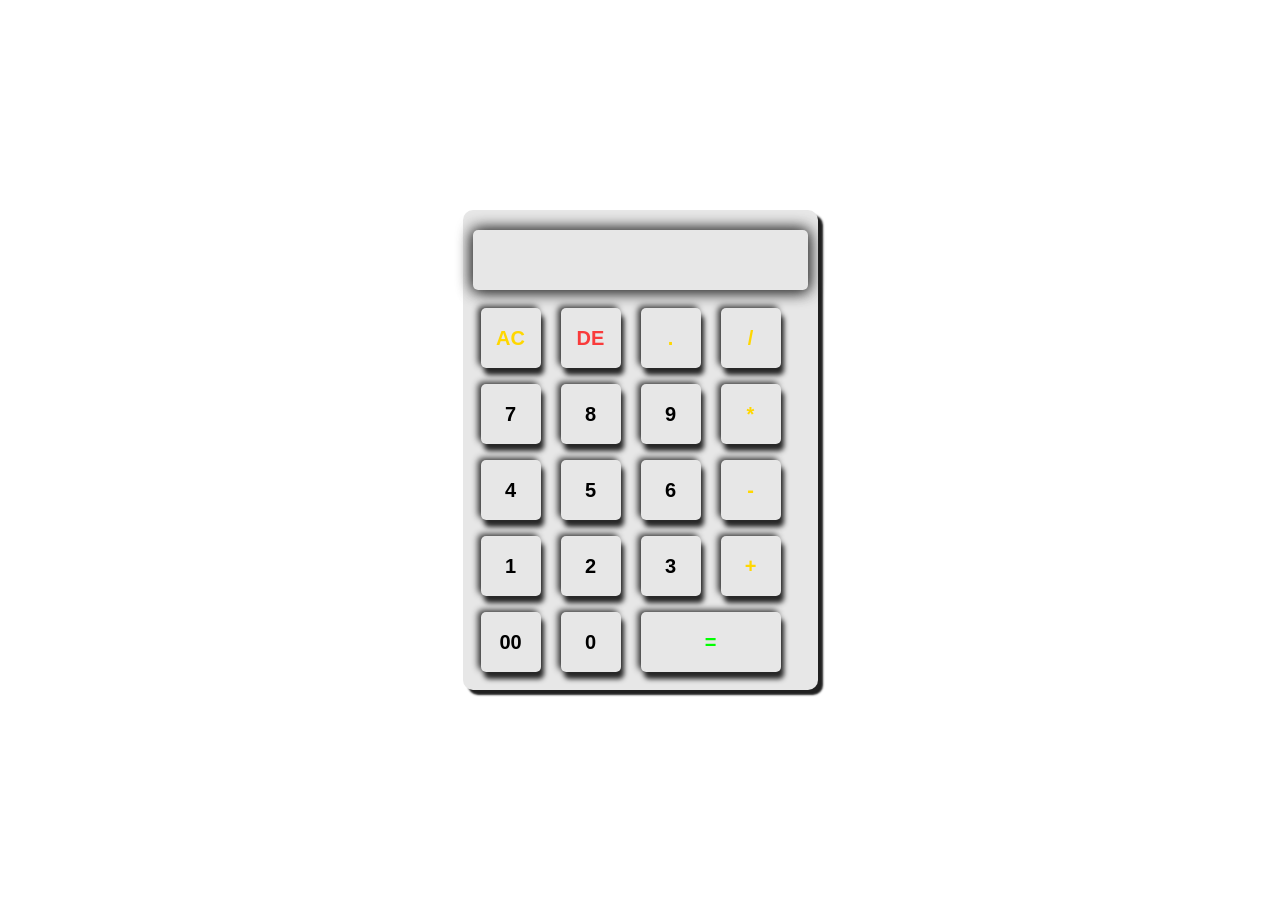
==== index.html @ 513fc5a5 "changed file names" ====
<!DOCTYPE html>
<html lang="en">
  <head>
    <meta charset="UTF-8" />
    <meta name="viewport" content="width=device-width, initial-scale=1.0" />
    <meta name="author" content="Orisunmibare Muiz Olamilekan AKA ORIS " />
    <meta
      name="description"
      content="A Simple Design of a Basic Calculator Using html, CSS and JavaScript"
    />
    <link rel="stylesheet" href="calc.css" />
    <title>Calculator App 2</title>
  </head>
  <body>

    <main class="Calculator">

      <form>

        <input type="text" class="display"/>

        <div>
            <input type="button" value="AC" class="btn-clear">
            <input type="button" value="DE" class="btn-slice">
            <input type="button" value="." class="btn btn-yellow">
            <input type="button" value="/" class="btn btn-yellow">
        </div>

        <div>
            <input type="button" value="7" class="btn">
            <input type="button" value="8" class="btn">
            <input type="button" value="9" class="btn">
            <input type="button" value="*" class="btn btn-yellow">
        </div>

        <div>
            <input type="button" value="4" class="btn">
            <input type="button" value="5" class="btn">
            <input type="button" value="6" class="btn">
            <input type="button" value="-" class="btn btn-yellow">
        </div>

        <div>
            <input type="button" value="1" class="btn">
            <input type="button" value="2" class="btn">
            <input type="button" value="3" class="btn">
            <input type="button" value="+" class="btn btn-yellow">
        </div>

        <div>
            <input type="button" value="00"class="btn">
            <input type="button" value="0" class="btn">
            <input type="button" value="=" class="btn-equal">
        </div>

      </form>

    </main>

    <script src="calc.js"></script>
  </body>
</html>
---- calc.css ----
* {
    margin: 0px;
    padding: 0px;
    font: Century;
    box-sizing: border-box;
}

body {
    height: 100vh;
    width: 100%;
    display: flex;
    justify-content: center;
    align-items: center;
}

.Calculator {
    background-color: rgb(231, 231, 231);
    border: none;
    border-radius: 10px;
    display: flex;
    flex-direction: column;
    padding: 10px;
    box-shadow: 5px 5px 2px #202020;
}

main form input {
    border: none;
    height: 60px;
    width: 60px;
    border-radius: 5px;
    margin: 8px;
    box-shadow: -3px -2px 6px  rgb(48, 48, 48), 3px 7px 5px rgb(39, 39, 39);
    background-color: transparent;
    color: black;
    font-weight: bolder;
    font-size: 20px;
    cursor: pointer;
}

main form .display {
    width: 100%;
    margin:  10px 0px;
    box-shadow: -1px -1px 15px rgb(63, 63, 63), 1px 2px 15px rgb(43, 43, 43);
    text-align: right;
    pointer-events: none;
    font-size: x-large;
    padding: 10px;
}

.btn-equal {
    color: rgb(0, 255, 0);
    font-size: 20px;
    width: 140px;
}

.btn-yellow {
    color: gold;
    font-size: 20px;
}

.btn-clear {
    color: gold;
}
.btn-slice {
    color: rgba(255, 0, 0, 0.747);
}
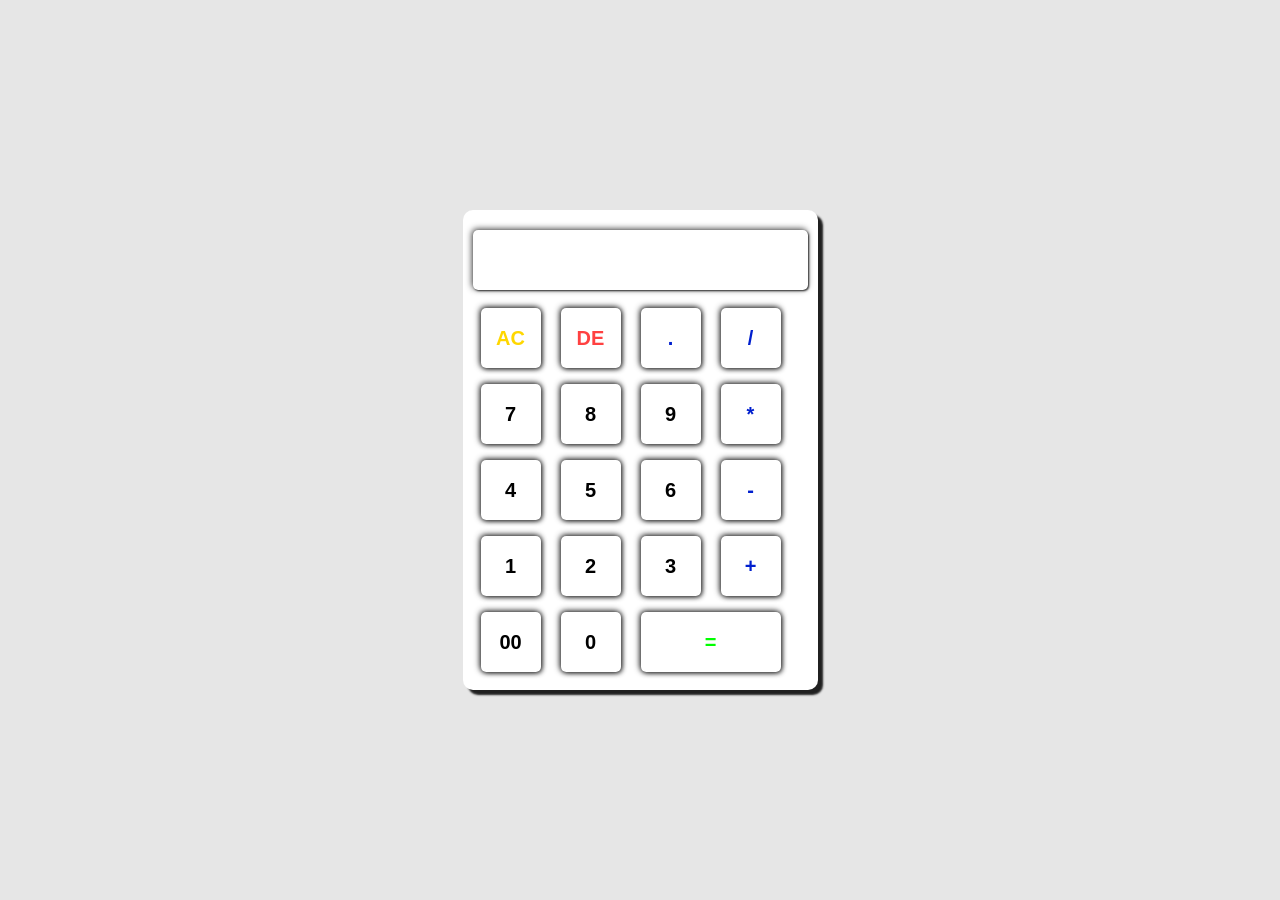
==== commit 5a83ecfa: "Modified Color" ====
--- a/index.html
+++ b/index.html
@@ -8,8 +8,77 @@
       name="description"
       content="A Simple Design of a Basic Calculator Using html, CSS and JavaScript"
     />
-    <link rel="stylesheet" href="calc.css" />
+    <!-- <link rel="stylesheet" href="./style.css" /> -->
     <title>Calculator App 2</title>
+    <style>
+      * {
+    margin: 0px;
+    padding: 0px;
+    font: Century;
+    box-sizing: border-box;
+}
+
+body {
+    height: 100vh;
+    width: 100%;
+    display: flex;
+    justify-content: center;
+    align-items: center;
+    background-color: rgb(230, 230, 230);
+}
+
+.Calculator {
+    background-color: rgb(255, 255, 255);
+    border: none;
+    border-radius: 10px;
+    display: flex;
+    flex-direction: column;
+    padding: 10px;
+    box-shadow: 5px 5px 2px #202020;
+}
+
+main form input {
+    border: none;
+    height: 60px;
+    width: 60px;
+    border-radius: 5px;
+    margin: 8px;
+    box-shadow: -1px -1px 6px  rgb(48, 48, 48), 1px 1px 5px rgb(39, 39, 39);
+    background-color: transparent;
+    color: black;
+    font-weight: bolder;
+    font-size: 20px;
+    cursor: pointer;
+}
+
+main form .display {
+    width: 100%;
+    margin:  10px 0px;
+    box-shadow: -1px -1px 6px rgb(63, 63, 63), 1px 1px 2px rgb(43, 43, 43);
+    text-align: right;
+    pointer-events: none;
+    font-size: x-large;
+    padding: 10px;
+}
+
+.btn-equal {
+    color: rgb(0, 255, 0);
+    font-size: 20px;
+    width: 140px;
+}
+
+.btn-yellow {
+    color: rgb(0, 31, 206);
+    font-size: 20px;
+}
+
+.btn-clear {
+    color: gold;
+}
+.btn-slice {
+    color: rgba(255, 0, 0, 0.747);
+}
+    </style>
   </head>
   <body>
 
@@ -57,6 +126,38 @@
 
     </main>
 
-    <script src="calc.js"></script>
+    <!-- <script src="./main.js"></script> -->
+     <script>
+      let screen = document.querySelector('.display');
+let inputs = document.querySelectorAll('.btn');
+let clear = document.querySelector('.btn-clear');
+let slice = document.querySelector('.btn-slice');
+let equal = document.querySelector('.btn-equal');
+
+inputs.forEach(input => {
+    input.addEventListener('click', (e) => {
+        let value = e.target.value;
+        screen.value += value;
+    })
+})
+
+clear.addEventListener('click', ()=> {
+    screen.value = "";
+})
+
+equal.addEventListener('click', ()=> {
+    let answer = eval(screen.value);
+    if(screen.value === "") {
+        screen.value = ""
+    } else {
+        screen.value = answer;
+    }
+})
+
+slice.addEventListener('click', ()=> {
+    screen.value = screen.value.slice(0,-1);
+})
+
+     </script>
   </body>
 </html>
--- a/style.css
+++ b/style.css
@@ -0,0 +1,67 @@
+/* * {
+    margin: 0px;
+    padding: 0px;
+    font: Century;
+    box-sizing: border-box;
+}
+
+body {
+    height: 100vh;
+    width: 100%;
+    display: flex;
+    justify-content: center;
+    align-items: center;
+}
+
+.Calculator {
+    background-color: rgb(231, 231, 231);
+    border: none;
+    border-radius: 10px;
+    display: flex;
+    flex-direction: column;
+    padding: 10px;
+    box-shadow: 5px 5px 2px #202020;
+}
+
+main form input {
+    border: none;
+    height: 60px;
+    width: 60px;
+    border-radius: 5px;
+    margin: 8px;
+    box-shadow: -3px -2px 6px rgb(48, 48, 48), 3px 7px 5px rgb(39, 39, 39);
+    background-color: transparent;
+    color: black;
+    font-weight: bolder;
+    font-size: 20px;
+    cursor: pointer;
+}
+
+main form .display {
+    width: 100%;
+    margin: 10px 0px;
+    box-shadow: -1px -1px 15px rgb(63, 63, 63), 1px 2px 15px rgb(43, 43, 43);
+    text-align: right;
+    pointer-events: none;
+    font-size: x-large;
+    padding: 10px;
+}
+
+.btn-equal {
+    color: rgb(0, 255, 0);
+    font-size: 20px;
+    width: 140px;
+}
+
+.btn-yellow {
+    color: gold;
+    font-size: 20px;
+}
+
+.btn-clear {
+    color: gold;
+}
+
+.btn-slice {
+    color: rgba(255, 0, 0, 0.747);
+} */
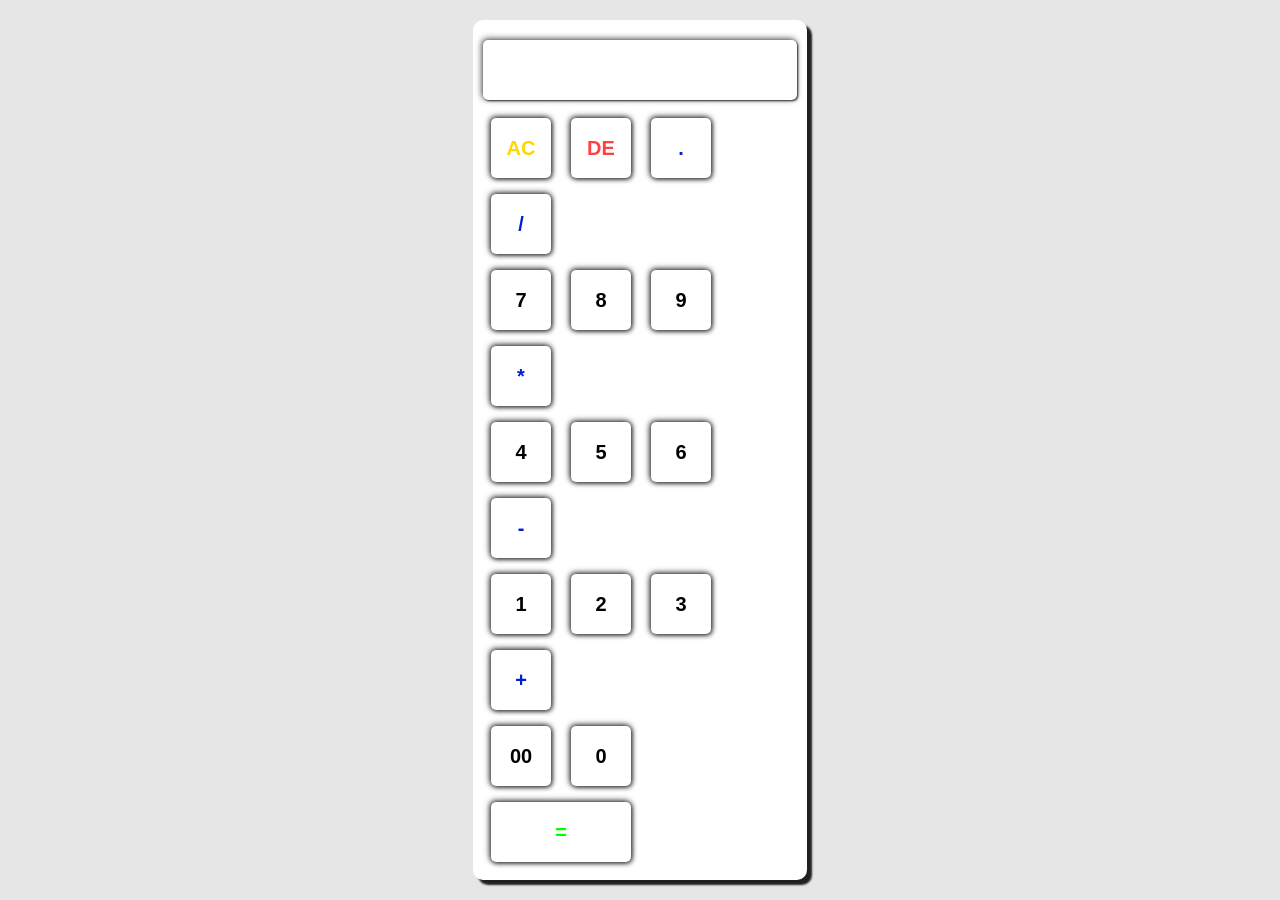
==== commit 202c9f4d: "Modified" ====
--- a/index.html
+++ b/index.html
@@ -35,6 +35,7 @@
     flex-direction: column;
     padding: 10px;
     box-shadow: 5px 5px 2px #202020;
+    width: 334px;
 }
 
 main form input {
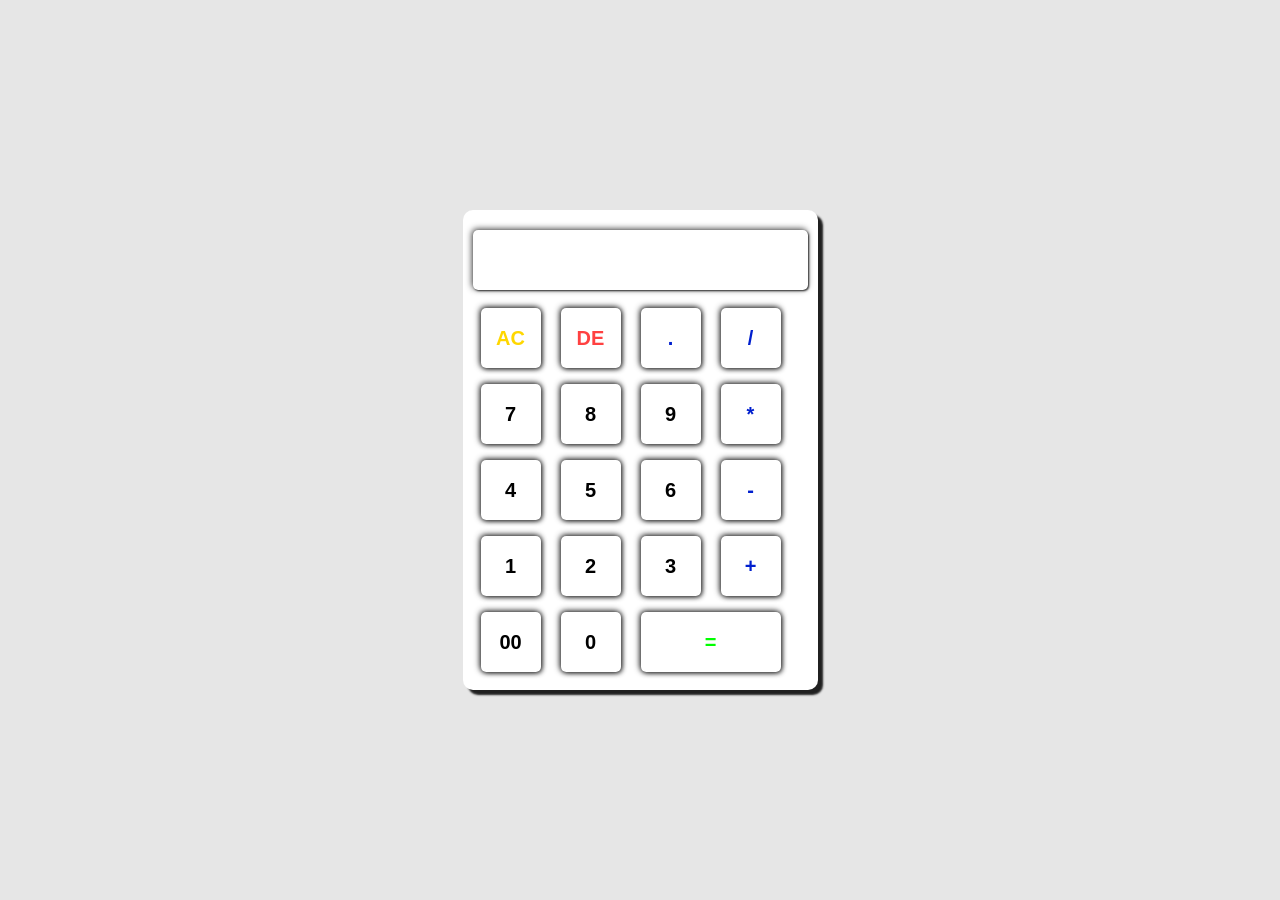
==== commit 5812ae09: "Modified" ====
--- a/index.html
+++ b/index.html
@@ -35,7 +35,6 @@
     flex-direction: column;
     padding: 10px;
     box-shadow: 5px 5px 2px #202020;
-    width: 334px;
 }
 
 main form input {
